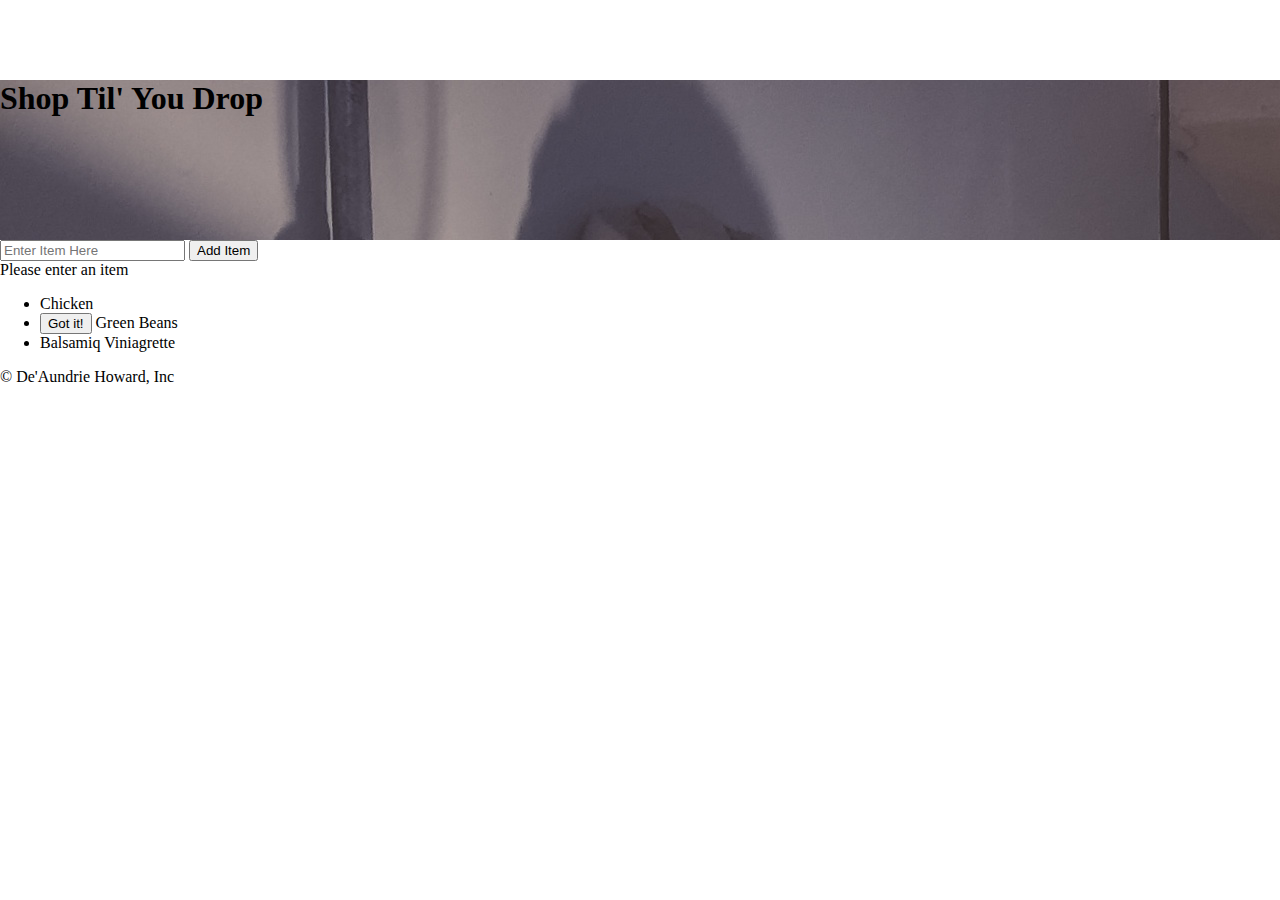
==== index.html @ 27ca06ae "Initial commit" ====
<!DOCTYPE html>
<html lang="en">
<head>
  <meta charset="UTF-8">
  <title> Shopping List App</title>
  <link rel="stylesheet" href="main.css">
  <script src="jquery-2.1.4.js"></script>
  <script src="js/app.js"></script>
</head>
<body>
  <header class="heading">
    <h1> Shop Til' You Drop </h1>
  </header>
  <div class="add">
      <input class="add-item" type="text" placeholder="Enter Item Here">
      <button class="add-button"> Add Item </button>
      <div class"alert"> Please enter an item </div>
  </div>
  <div class="list">
    <ul>
      <li class="bought">
      Chicken </li>
      <li class="buy"><button class="item">Got it!</button> Green Beans </li>
      <li> Balsamiq Viniagrette </li>
    </ul>
  </div>
  <footer class="footy">
    <p> &copy De'Aundrie Howard, Inc </p>
  </footer>
</body>
</html>
---- main.css ----
html, body, div, .class, .id, .ul, .li {
	padding: 0;
	margin: 0;
	vertical-align: 0;
	font-size: 100%;
}

.heading {
	background-image: url('img/food.jpeg');
	margin-top: 5rem;
	padding-bottom: auto;
	height: 10rem;
}
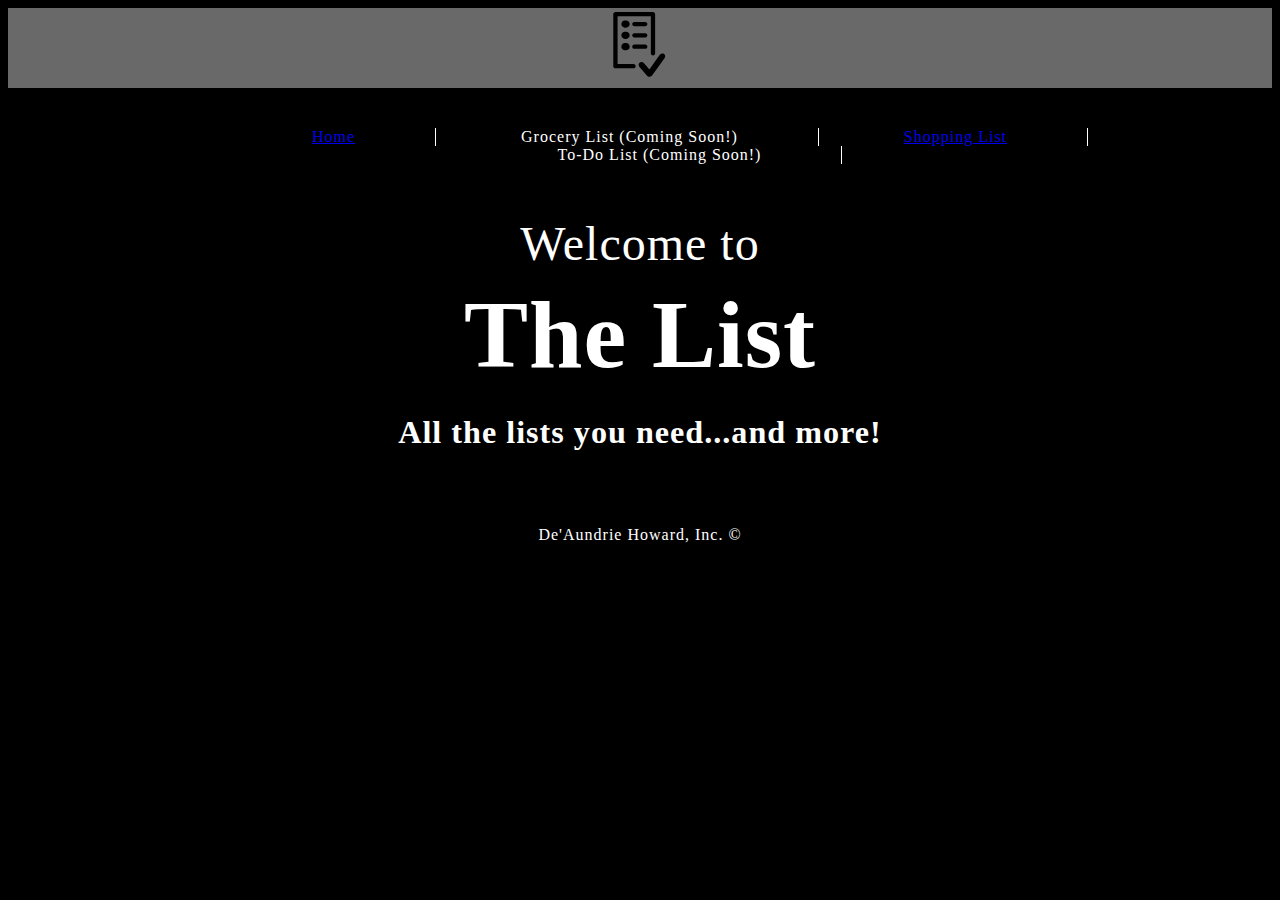
==== commit 71ac1286: "Initial commit" ====
--- a/index.html
+++ b/index.html
@@ -1,31 +1,35 @@
 <!DOCTYPE html>
 <html lang="en">
-<head>
-  <meta charset="UTF-8">
-  <title> Shopping List App</title>
-  <link rel="stylesheet" href="main.css">
-  <script src="jquery-2.1.4.js"></script>
-  <script src="js/app.js"></script>
-</head>
-<body>
-  <header class="heading">
-    <h1> Shop Til' You Drop </h1>
-  </header>
-  <div class="add">
-      <input class="add-item" type="text" placeholder="Enter Item Here">
-      <button class="add-button"> Add Item </button>
-      <div class"alert"> Please enter an item </div>
-  </div>
-  <div class="list">
-    <ul>
-      <li class="bought">
-      Chicken </li>
-      <li class="buy"><button class="item">Got it!</button> Green Beans </li>
-      <li> Balsamiq Viniagrette </li>
-    </ul>
-  </div>
-  <footer class="footy">
-    <p> &copy De'Aundrie Howard, Inc </p>
-  </footer>
-</body>
+  <head>
+    <meta charset="UTF-8">
+      <title> The List</title>
+      <link rel="icon" href="favicon.ico" type="img/checklist.svg" >
+      <link rel="stylesheet" href="main.css">
+      <script src="jquery-2.1.4.js"></script>
+      <script src="app.js"></script>
+  </head>
+  <body>
+    <nav class="nav">
+      <div class="content">
+        <img class="logo" src="img/checklist.svg" alt="check list by Nikolay Necheuhin from the Noun Project" width="100" height="100">
+        <ul class="links">
+          <li class="active"> <a href="shoppinglist.html"> Home </a></li>
+          <li> Grocery List (Coming Soon!)</li>
+          <li><a href="shoppinglist.html"> Shopping List </a></li>
+          <li> To-Do List (Coming Soon!)</li>
+        </ul>
+      </div>
+   </nav>
+   <div class="intro">
+    <p> Welcome to</p>
+    <h1> The List </h1> 
+    <h6> All the lists you need...and more! </h6>
+   </div>
+   <div class>
+     
+   </div>
+   <footer>
+     <p> De'Aundrie Howard, Inc. &copy </p>
+   </footer>
+  </body>
 </html>--- a/main.css
+++ b/main.css
@@ -1,13 +1,54 @@
-html, body, div, .class, .id, .ul, .li {
+/* Browser Basic style */
+html {
 	padding: 0;
 	margin: 0;
-	vertical-align: 0;
-	font-size: 100%;
+	vertical-align: baseline;
+    letter-spacing: 1px;
+   background-color: #000000;
+    text-align: center;
+    color: #ffffff;
 }
 
-.heading {
-	background-image: url('img/food.jpeg');
-	margin-top: 5rem;
-	padding-bottom: auto;
-	height: 10rem;
+/* Title & Such */
+.nav {
+	height: 5rem;
+    color: #ffffff;
+    background-color: DimGray;
+}
+
+.nav .content .links {
+    float: right;
+    cursor: pointer;
+}
+
+.nav .content li {
+    display: inline-block;
+    margin-left: 5rem;
+    padding-right: 5rem;
+    border-right: 1px solid #ffffff;
+    border-spacing: 2px;
+} 
+
+.nav li:active {
+    color: #4c5058;
+}
+
+.intro {
+    text-align: center;
+    font-family: 'Merriweather', serif;
+    color: #ffffff;
+    font-size: 48px;
+    font-weight: 500;
+    padding-top: 5rem;
+}
+
+.intro h1, .intro h6 {
+    margin-top: -2.5rem;
+}
+
+/* Input Button */
+
+.add-button {
+    border-radius: 1px;
+    font-family: 'Roboto', sans-serif;
 }